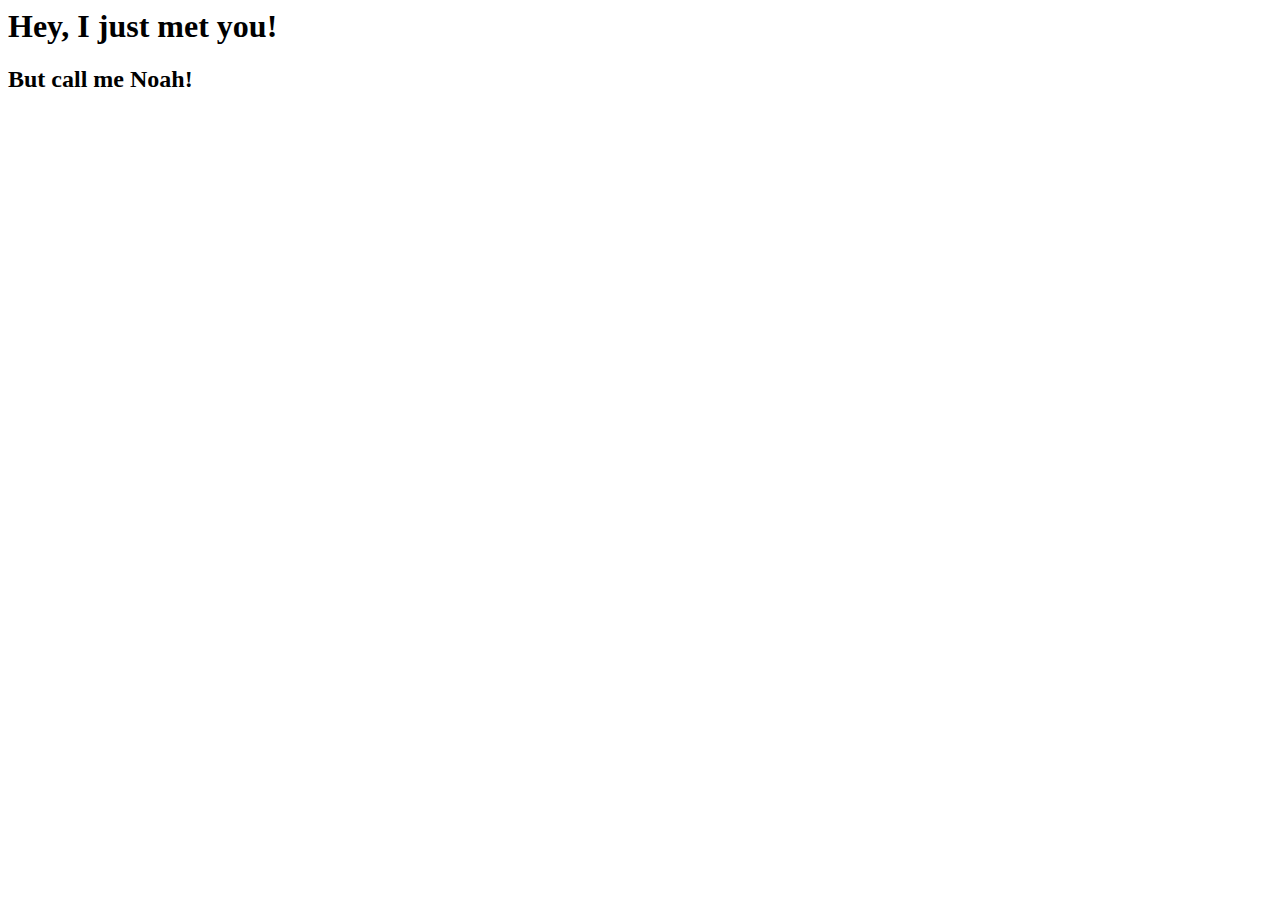
==== index.html @ f9bc7408 "changed file name" ====
<html>
	<head>
		<title>Call Me Noah!</title>
		<link rel="stylesheet" type="text/css" href="css/style.css" />
	</head>

	<body>
		
		<h1>Hey, I just met you!</h1>
		<h2>But call me Noah!</h2>
	
	</body>

</html>
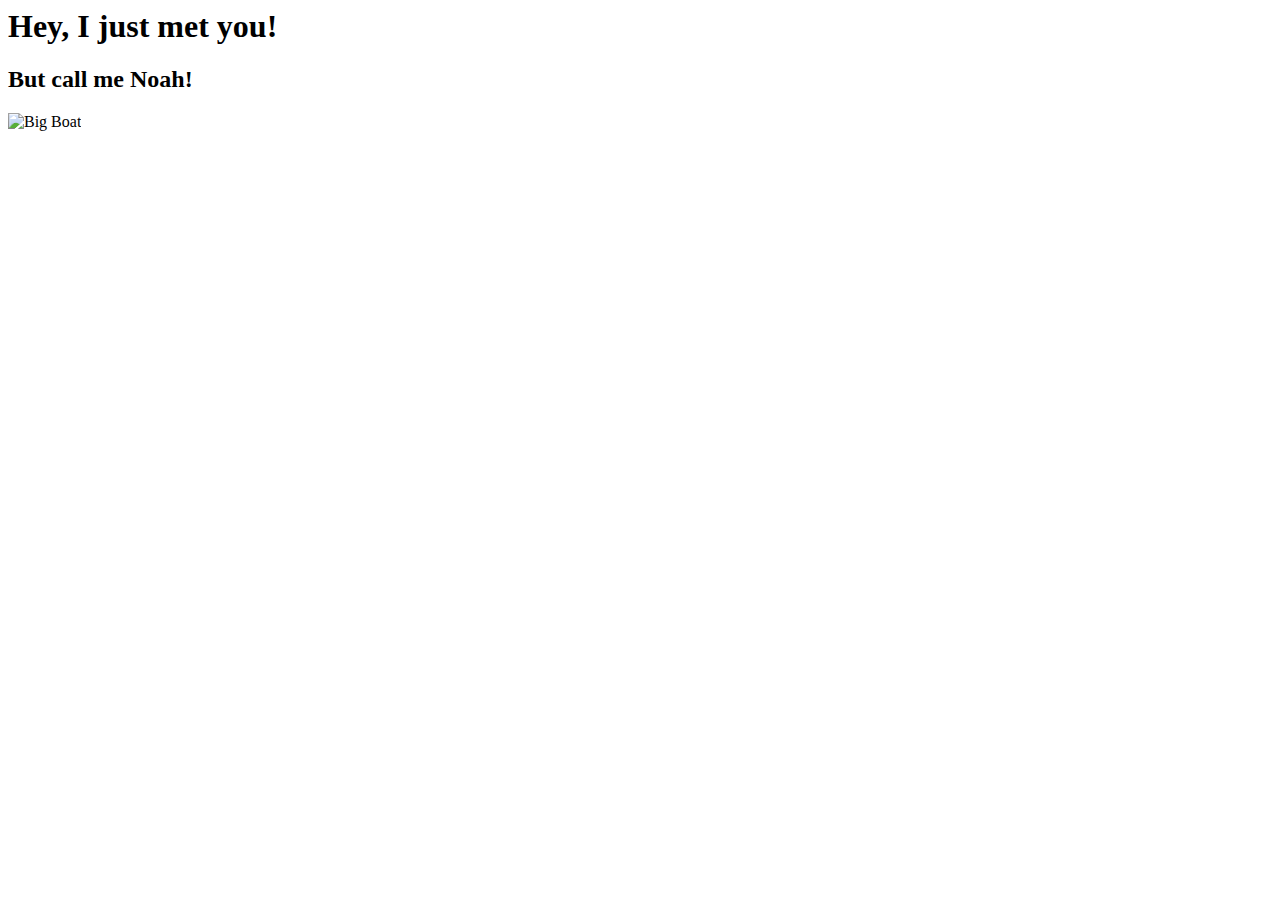
==== commit bd384389: "Adding Noah's image" ====
--- a/index.html
+++ b/index.html
@@ -8,7 +8,7 @@
 		
 		<h1>Hey, I just met you!</h1>
 		<h2>But call me Noah!</h2>
-	
+		<img src="images/noahface.png" alt="Big Boat" />
 	</body>
 
 </html>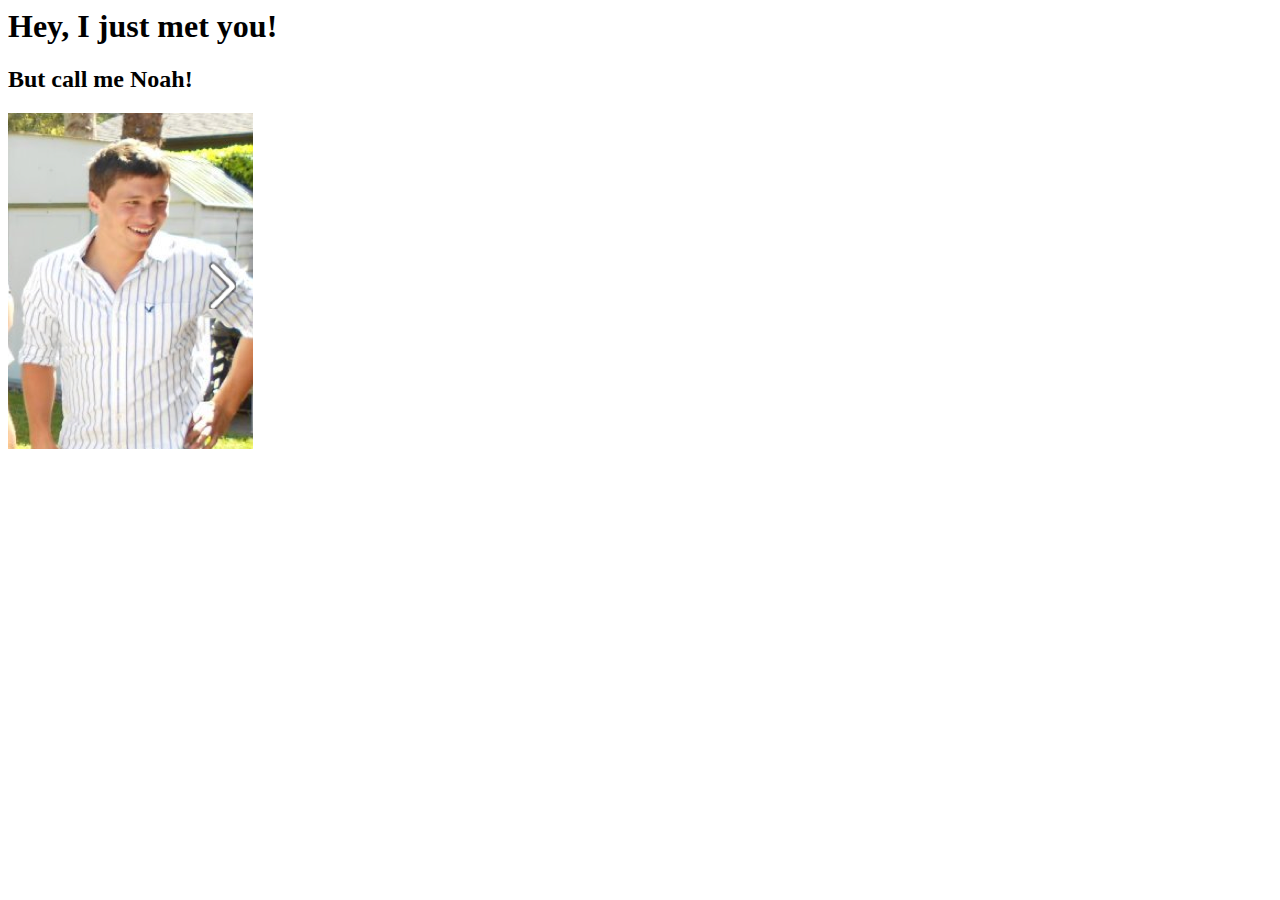
==== commit 0536237b: "fixed upper case N" ====
--- a/index.html
+++ b/index.html
@@ -8,7 +8,7 @@
 		
 		<h1>Hey, I just met you!</h1>
 		<h2>But call me Noah!</h2>
-		<img src="images/noahface.png" alt="Big Boat" />
+		<img src="images/Noahface.png" alt="Big Boat" />
 	</body>
 
 </html>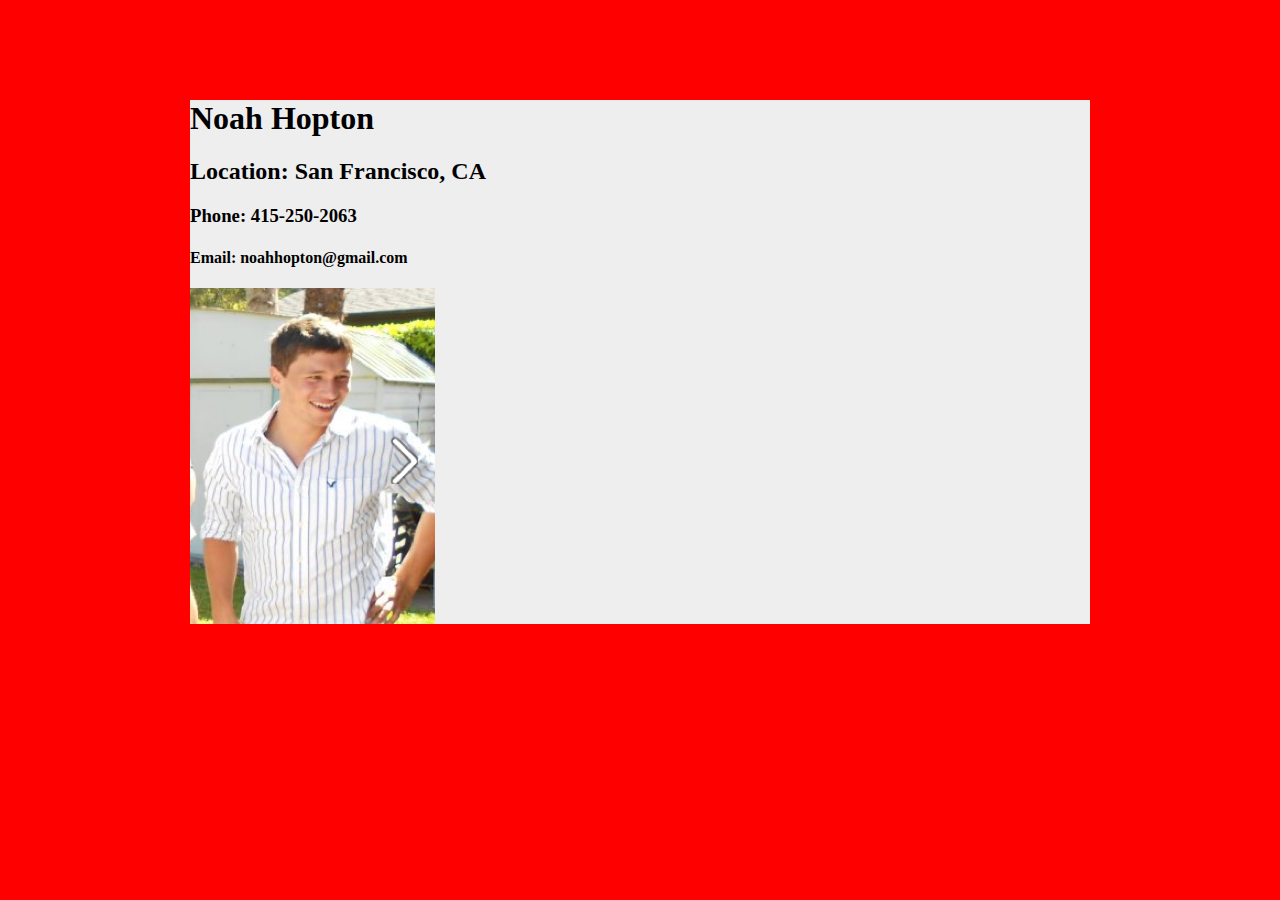
==== commit 64d6a6c1: "updated contact informationn" ====
--- a/index.html
+++ b/index.html
@@ -5,10 +5,13 @@
 	</head>
 
 	<body>
-		
-		<h1>Hey, I just met you!</h1>
-		<h2>But call me Noah!</h2>
-		<img src="images/Noahface.png" alt="Big Boat" />
+		<div class="wrapper">
+			<h1>Noah Hopton</h1>
+			<h2>Location: San Francisco, CA</h2>
+			<h3>Phone: 415-250-2063</h3>
+			<h4>Email: noahhopton@gmail.com </h4>
+			<img src="images/Noahface.png" alt="Big Boat" />
+		</div>
 	</body>
 
 </html>--- a/css/style.css
+++ b/css/style.css
@@ -0,0 +1,9 @@
+body{
+	background-color: red;
+}
+.wrapper{
+	width: 900px;
+	background-color: #eeeeee;
+	margin: 0 auto;
+	margin-top: 100px;
+}
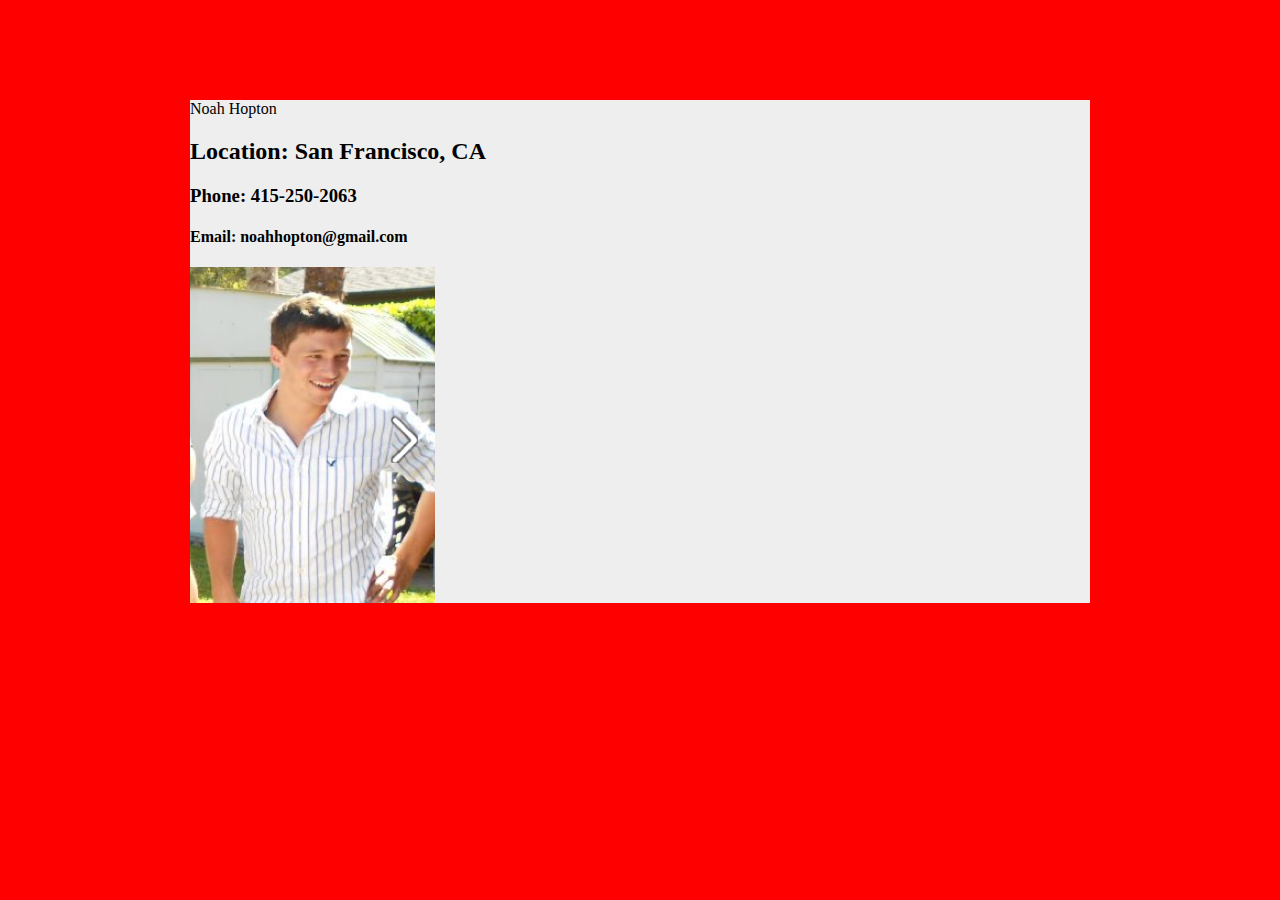
==== commit 9363fec8: "change font size" ====
--- a/index.html
+++ b/index.html
@@ -6,7 +6,9 @@
 
 	<body>
 		<div class="wrapper">
+			<div class="wrapper"
 			<h1>Noah Hopton</h1>
+			
 			<h2>Location: San Francisco, CA</h2>
 			<h3>Phone: 415-250-2063</h3>
 			<h4>Email: noahhopton@gmail.com </h4>
--- a/css/style.css
+++ b/css/style.css
@@ -7,3 +7,9 @@
 	margin: 0 auto;
 	margin-top: 100px;
 }
+
+.wrapper1{
+	font-size: 45px;
+	background-color: blue;
+	margin: 0 auto;
+}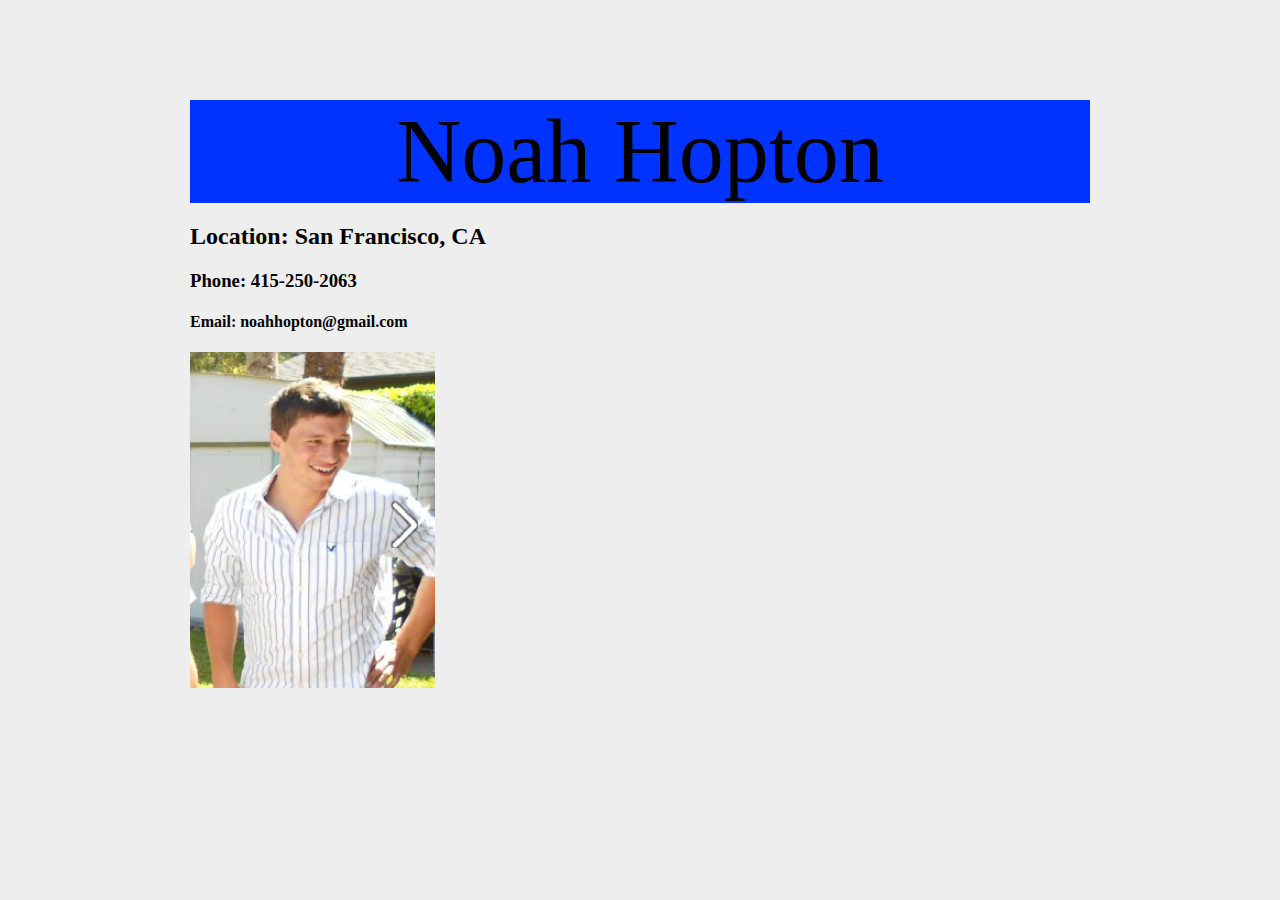
==== commit 8c4fca20: "updated some details changed the color from red to grey" ====
--- a/index.html
+++ b/index.html
@@ -6,9 +6,9 @@
 
 	<body>
 		<div class="wrapper">
-			<div class="wrapper"
-			<h1>Noah Hopton</h1>
-			
+			<div class="wrapper1"
+				<h1><center>Noah Hopton</center></h1>
+			</div>
 			<h2>Location: San Francisco, CA</h2>
 			<h3>Phone: 415-250-2063</h3>
 			<h4>Email: noahhopton@gmail.com </h4>
--- a/css/style.css
+++ b/css/style.css
@@ -1,5 +1,5 @@
 body{
-	background-color: red;
+	background-color: #eeeeee;
 }
 .wrapper{
 	width: 900px;
@@ -9,7 +9,8 @@
 }
 
 .wrapper1{
-	font-size: 45px;
-	background-color: blue;
+	font-size: 90px;
+	font-family: ;
+	background-color: #0033FF;
 	margin: 0 auto;
 }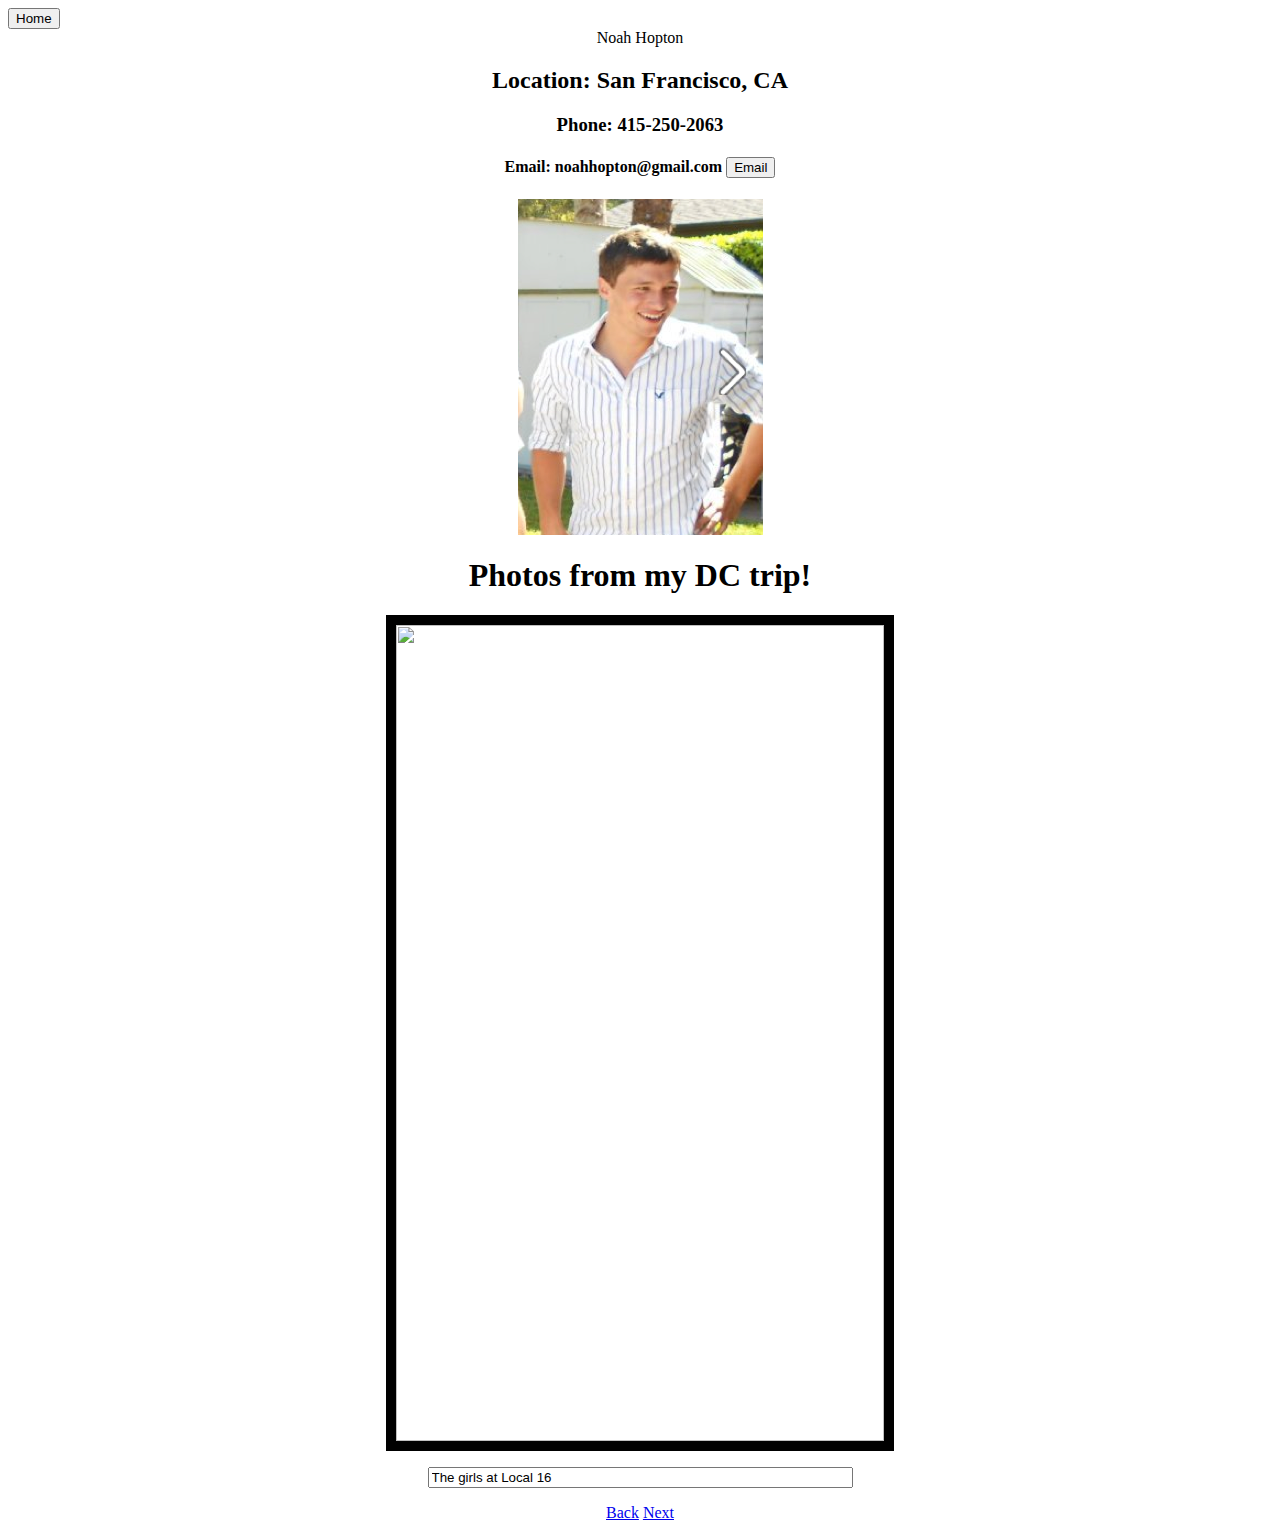
==== commit 0ee687ef: "Added a cool slideshow" ====
--- a/index.html
+++ b/index.html
@@ -1,19 +1,94 @@
 <html>
 	<head>
 		<title>Call Me Noah!</title>
-		<link rel="stylesheet" type="text/css" href="css/style.css" />
-	</head>
+			</head>
 
-	<body>
-		<div class="wrapper">
-			<div class="wrapper1"
-				<h1><center>Noah Hopton</center></h1>
-			</div>
+	<body>	
+	
+		<button> Home 		</button>
+		
+		<div class="wrapper"><Center>
+				<div class="wrapper1"
+					<h1><center>Noah Hopton </center></h1>
+				</div>
 			<h2>Location: San Francisco, CA</h2>
 			<h3>Phone: 415-250-2063</h3>
-			<h4>Email: noahhopton@gmail.com </h4>
+			<h4>Email: noahhopton@gmail.com 
+				<button>Email</button> 
+			</h4>
 			<img src="images/Noahface.png" alt="Big Boat" />
 		</div>
+		
+		<div class="wrapper2">
+			<h1><center> Photos from my DC trip!</center></h1>
+		<center></div>
+		
+		<SCRIPT LANGUAGE="JavaScript">
+		
+		var num=1
+		img1 = new Image ()
+			img1.src = "images/slide1.jpg"
+		img2 = new Image ()
+			img2.src = "images/slide2.jpg"
+		img3 = new Image ()
+			img3.src = "images/slide3.jpg"
+		img4 = new Image ()
+			img4.src = "images/slide4.jpg" 
+		img5 = new Image ()
+			img5.src = "images/slide5.jpg" 
+		img6 = new Image ()
+			img6.src = "images/slide6.jpg" 
+		img7 = new Image ()
+			img7.src = "images/slide7.jpg"
+		img8 = new Image ()
+			img8.src = "images/slide8.jpg" 
+	 
+		
+		text1 = "The girls at Local 16"
+		text2 = "Max and I at Local 16"
+		text3 = "What remains of Bethleham Steel"
+		text4 = "Trying to be artsie"
+		text5 = "Natural Framing"
+		text6 = "How often do you get to walk on train tracks" 
+		text7 = "The Fountain"
+		text8 = "haha"
+	
+		
+		function slideshowUp()
+		{
+		num=num+1
+		if (num==9)
+		{num=1}
+		document.mypic.src=eval("img"+num+".src")
+		document.joe.burns.value=eval("text"+num)
+		}
+		
+		function slideshowBack()
+		{
+		num=num-1
+		if (num==0)
+		{num=8}
+		document.mypic.src=eval("img"+num+".src")
+		document.joe.burns.value=eval("text"+num)
+		}
+		
+		</SCRIPT>
+		
+		<!-- The Image and Form Codes are Below --> 
+		
+		<CENTER>
+		<IMG SRC="images/slide1.jpg" NAME="mypic" BORDER=10 HEIGHT="816" WIDTH="488">
+		<p>
+		
+			<FORM NAME="joe">
+				<INPUT TYPE="text" SIZE="50" NAME="burns" VALUE="The girls at Local 16">
+			</FORM>
+			
+		<A HREF="JavaScript:slideshowBack()"> Back</A>
+		
+		<A HREF="JavaScript:slideshowUp()"> Next</A> 
+		
+
 	</body>
 
-</html>+</html>
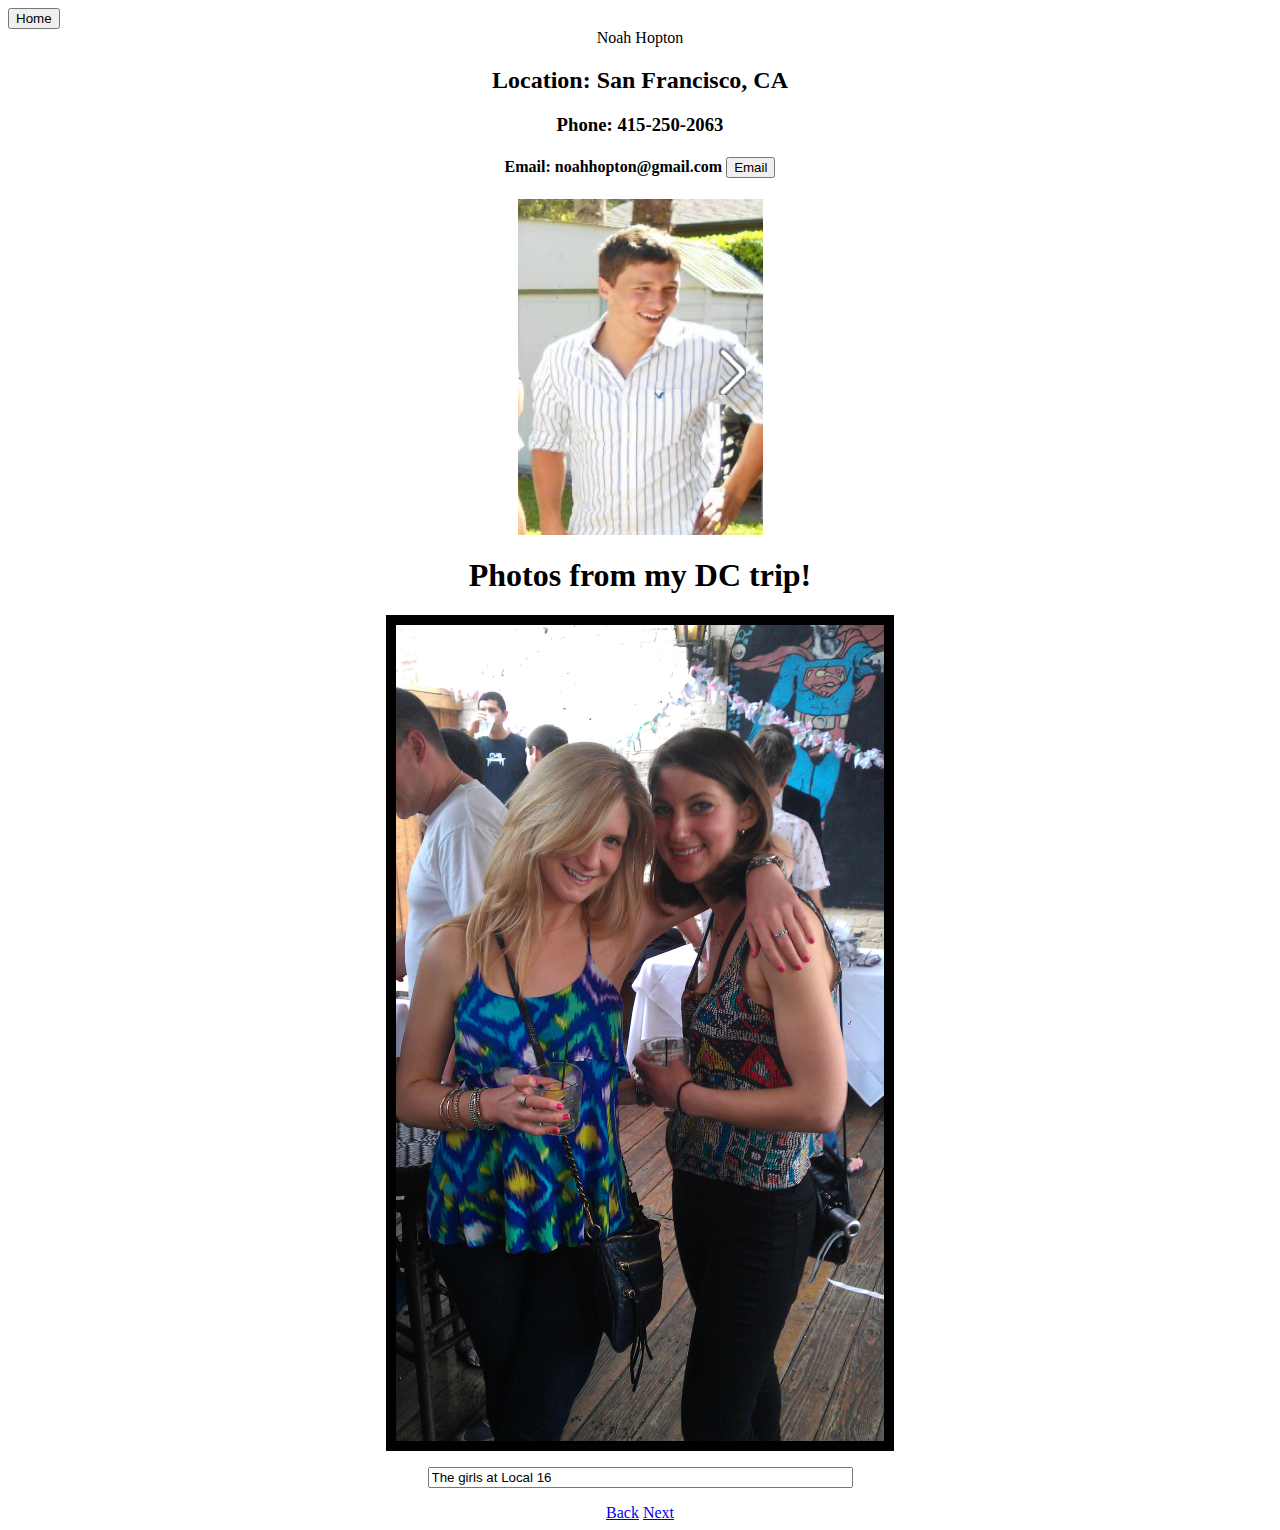
==== commit 783daea6: "hopefully this fixes my image problem..." ====
--- a/index.html
+++ b/index.html
@@ -27,21 +27,21 @@
 		
 		var num=1
 		img1 = new Image ()
-			img1.src = "images/slide1.jpg"
+			img1.src = "images/Slide1.jpg"
 		img2 = new Image ()
-			img2.src = "images/slide2.jpg"
+			img2.src = "images/Slide2.jpg"
 		img3 = new Image ()
-			img3.src = "images/slide3.jpg"
+			img3.src = "images/Slide3.jpg"
 		img4 = new Image ()
-			img4.src = "images/slide4.jpg" 
+			img4.src = "images/Slide4.jpg" 
 		img5 = new Image ()
-			img5.src = "images/slide5.jpg" 
+			img5.src = "images/Slide5.jpg" 
 		img6 = new Image ()
-			img6.src = "images/slide6.jpg" 
+			img6.src = "images/Slide6.jpg" 
 		img7 = new Image ()
-			img7.src = "images/slide7.jpg"
+			img7.src = "images/Slide7.jpg"
 		img8 = new Image ()
-			img8.src = "images/slide8.jpg" 
+			img8.src = "images/Slide8.jpg" 
 	 
 		
 		text1 = "The girls at Local 16"
@@ -77,7 +77,7 @@
 		<!-- The Image and Form Codes are Below --> 
 		
 		<CENTER>
-		<IMG SRC="images/slide1.jpg" NAME="mypic" BORDER=10 HEIGHT="816" WIDTH="488">
+		<IMG SRC="images/Slide1.jpg" NAME="mypic" BORDER=10 HEIGHT="816" WIDTH="488">
 		<p>
 		
 			<FORM NAME="joe">
